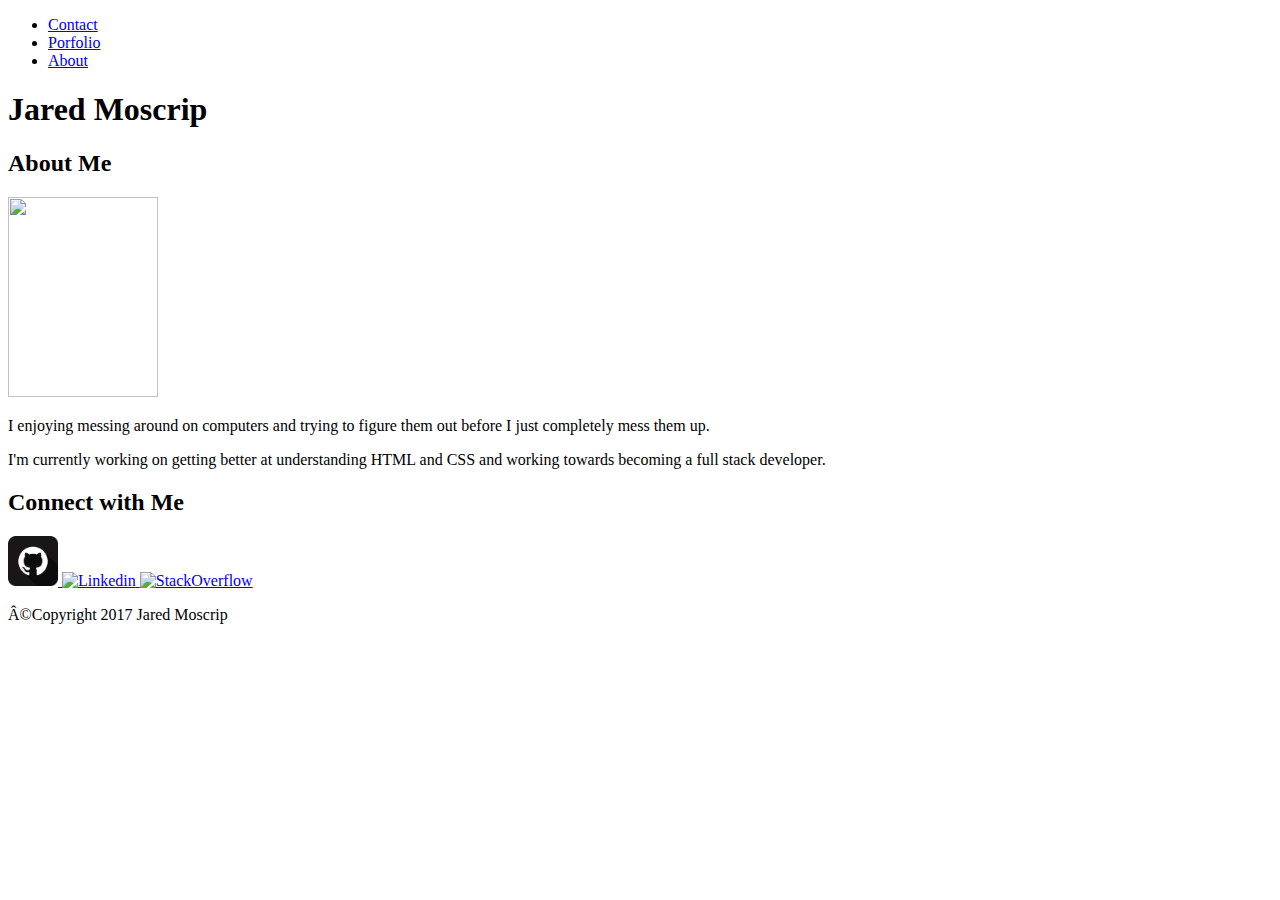
==== index.html @ 80413706 "updated" ====
<!-- assignment 1, recommended --> 
<!DOCTYPE html>
<html lang="en-us">

<head>

	<meta charset="UF-8">
	<title>Homework Assignment 1</title>

	<link rel="stylesheet" type="text/css" href="C:\Users\Jared\Basic_Portfolio\assets\css\style.css">
	

</head>


<body background="C:\Users\Jared\Desktop\Coding\Codes\sandpaper.png">

	<!--
	 <background-image: url="C:\Users\Jared\Desktop\Coding\Codes\sandpaper.png">
	-->

	<ul>
		<li><a href="contact.html">Contact</a></li>
  		<li><a href="portfolio.html">Porfolio</a></li>
  		<li><a href="index.html">About</a></li>
	</ul>

	<header>

		<h1>Jared Moscrip</h1>

		<!--
		<button class="About1">About</button>
		<button class="Portfolio1">Portfolio</button>
		<button class="Contact1">Contact</button>
		-->

	</header>

	<div>


		<section id="about"> 

			<h2>About Me</h2>

			<img src="C:\Users\Jared\Basic_Portfolio\assets\images\Me!.jpg" height="200" width="150">

			<p>I enjoying messing around on computers and trying to figure them out before I just completely mess them up.</p>

			<p>I'm currently working on getting better at understanding HTML and CSS and working towards becoming a full stack developer.</p>
		
		</section>


		<section id="connections">

			<h2>Connect with Me</h2>

			<!-- picture links, 
			git hub picture "C:\Users\Jared\Basic_Portfolio\assets\images\github.png" 
			-->
			<p>
			<a href="https://www.github.com/1jared123"><img border="0" alt="Github" src="[data-uri]" width="50" height="50">
			</a>

			<a href="https://www.linkedin.com/in/jared-moscrip-571350135"><img border="0" alt="Linkedin" src="C:\Users\Jared\Basic_Portfolio\assets\images\linkedin.png" width="50" height="50">
			</a>

			<a href="https://www.stackoverflow.com"><img border="0" alt="StackOverflow" src="C:\Users\Jared\Basic_Portfolio\assets\images\stackoverflow.png" width="50" height="50">
			</a>
			</p>

		</section>


	</div>


	<footer>

		<!-- alt command is 0169 for © -->
		<p>©Copyright 2017 Jared Moscrip</p>

	</footer>


</body>
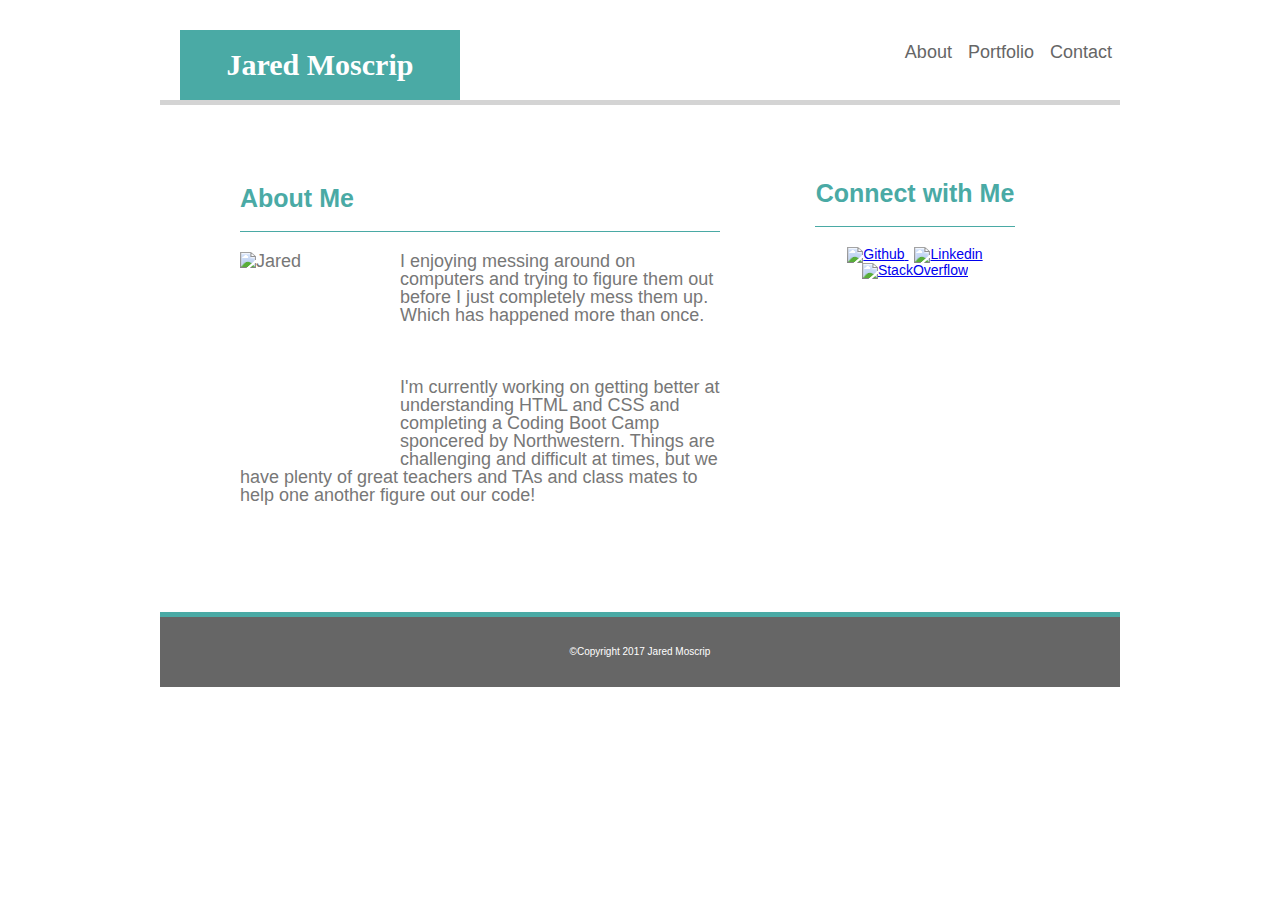
==== commit 42467a1b: "Finals without sticky footer." ====
--- a/index.html
+++ b/index.html
@@ -4,16 +4,17 @@
 
 <head>
 
-	<meta charset="UF-8">
+	<meta charset="utf-8">
 	<title>Homework Assignment 1</title>
 
-	<link rel="stylesheet" type="text/css" href="C:\Users\Jared\Basic_Portfolio\assets\css\style.css">
+	<link rel="stylesheet" type="text/css" href="assets/css/reset.css">
+	<link rel="stylesheet" type="text/css" href="assets/css/style.css">
 	
 
 </head>
 
 
-<body background="C:\Users\Jared\Desktop\Coding\Codes\sandpaper.png">
+<body background="assets/images/sandpaper.png">
 
 	<!--
 	 <background-image: url="C:\Users\Jared\Desktop\Coding\Codes\sandpaper.png">
@@ -21,7 +22,7 @@
 
 	<ul>
 		<li><a href="contact.html">Contact</a></li>
-  		<li><a href="portfolio.html">Porfolio</a></li>
+  		<li><a href="portfolio.html">Portfolio</a></li>
   		<li><a href="index.html">About</a></li>
 	</ul>
 
@@ -29,45 +30,43 @@
 
 		<h1>Jared Moscrip</h1>
 
-		<!--
-		<button class="About1">About</button>
-		<button class="Portfolio1">Portfolio</button>
-		<button class="Contact1">Contact</button>
-		-->
 
 	</header>
 
-	<div>
+
+	<div class="clearfix">
 
 
 		<section id="about"> 
 
 			<h2>About Me</h2>
 
-			<img src="C:\Users\Jared\Basic_Portfolio\assets\images\Me!.jpg" height="200" width="150">
+			<img src="assets/images/Me!.jpg" alt="Jared" height="200" width="150" class="meme">
 
-			<p>I enjoying messing around on computers and trying to figure them out before I just completely mess them up.</p>
+			<p>I enjoying messing around on computers and trying to figure them out before I just completely mess them up. Which has happened more than once. </p>
 
-			<p>I'm currently working on getting better at understanding HTML and CSS and working towards becoming a full stack developer.</p>
+			<br>
+
+			<p>I'm currently working on getting better at understanding HTML and CSS and completing a Coding Boot Camp sponcered by Northwestern. Things are challenging and difficult at times, but we have plenty of great teachers and TAs and class mates to help one another figure out our code!</p>
 		
 		</section>
+	</div>
 
+	<div class="connections">
 
 		<section id="connections">
 
 			<h2>Connect with Me</h2>
 
-			<!-- picture links, 
-			git hub picture "C:\Users\Jared\Basic_Portfolio\assets\images\github.png" 
-			-->
+			
 			<p>
-			<a href="https://www.github.com/1jared123"><img border="0" alt="Github" src="[data-uri]" width="50" height="50">
+			<a class="links" href="https://www.github.com/1jared123"><img alt="Github" src="assets/images/github1.png" width="50" height="50">
 			</a>
 
-			<a href="https://www.linkedin.com/in/jared-moscrip-571350135"><img border="0" alt="Linkedin" src="C:\Users\Jared\Basic_Portfolio\assets\images\linkedin.png" width="50" height="50">
+			<a class="links" href="https://www.linkedin.com/"><img alt="Linkedin" src="assets/images/linkedin.png" width="50" height="50">
 			</a>
 
-			<a href="https://www.stackoverflow.com"><img border="0" alt="StackOverflow" src="C:\Users\Jared\Basic_Portfolio\assets\images\stackoverflow.png" width="50" height="50">
+			<a class="links" href="https://www.stackoverflow.com"><img alt="StackOverflow" src="assets/images/stackoverflow.png" width="50" height="50">
 			</a>
 			</p>
 
@@ -75,6 +74,7 @@
 
 
 	</div>
+
 
 
 	<footer>
--- a/assets/css/style.css
+++ b/assets/css/style.css
@@ -0,0 +1,174 @@
+body {
+	margin: auto;
+	width: 960px;
+	padding: 0;
+	font-family: "Arial", "Helvetica Neue", Helvetica, sans-serif;
+	font-size: 18px;
+	color: #777777;
+	border-color: #dddddd;
+
+}
+
+header {
+	background: #ffffff;
+	border-color: #cccccc;
+	text-align: left;
+	font-family: 'Georgia', Times, "Times New Roman", serif;
+	color: #4aaaa5;
+	padding-top: 10px;
+	border-bottom-style: solid;
+	border-bottom-color: #d4d4d4;
+	border-bottom-width: thick;
+}
+
+footer {
+	background: #666666;
+	color: white;
+	font-size: 10px;
+	text-align: center;
+	padding-top: 20px;
+	padding-bottom: 20px;
+	border-top-style: solid;
+	border-top-width: 5px;
+	border-top-color: #4aaaa5;
+	clear: both;
+}
+
+h1 {
+	color: white;
+	background-color: #4aaaa5;
+	padding: 20px;
+	width: 25%;
+	margin-left: 20px;
+	margin-bottom: 0px;
+	text-align: center;
+	font-size: 30px;
+	font-weight: bold;
+}
+
+h2 {
+	color: #4aaaa5;
+	border-bottom: solid;
+	border-bottom-width: 1px;
+	padding-bottom: 20px;
+	margin-bottom: 20px;
+	font-size: 25px;
+	font-weight: bold;
+}
+
+input[type=submit], .btn-submit {
+    background-color: #4CAF50;
+    border: none;
+    color: white;
+    padding: 10px 20px;
+    text-decoration: none;
+    margin: 4px 2px;
+    cursor: pointer;
+    font-size: 20px;
+}
+
+input[type=search] {
+    height: 150px;
+    padding: 12px 20px;
+    box-sizing: border-box;
+    border: 2px solid #ccc;
+    border-radius: 4px;
+}
+
+input [type="email"], input [type="text"] {
+	padding: 12px 20px;
+    box-sizing: border-box;
+    border: 2px solid #ccc;
+    border-radius: 4px;
+
+}
+
+.meme {
+	float: left;
+	margin-right: 10px;
+}
+
+.clearfix {
+	background-color: #ffffff;
+	border-color: #dddddd;
+	padding: 20px;
+	float:left;
+	width: 500px;
+	margin-left: 50px;
+	margin-top: 40px;
+	margin-bottom: 70px;
+
+}
+
+.connections {
+	background-color: white;
+	text-align: center;
+	float:left;
+	padding: 15px;
+	width: 200px;
+	margin-top: 40px;
+	margin-left: 50px;
+	font-size: 14px;
+
+}
+
+
+#about {
+	
+	background-color: #ffffff;
+	margin: 10px;
+
+}
+#connections {
+	
+	margin: 10;
+	
+}
+
+#contact {
+	font-family: 'Arial', 'Helvetica Neue', Helvetica, sans-serif;
+
+}
+
+.btn-submit {
+	background-color: #4aaaa5;
+
+}
+
+.toystory {
+	float: left;
+	margin: 20px;
+}
+
+.links {
+	padding: 3px;
+	border: 0;
+}
+
+/* nav bar controls */
+ul {
+	clear: both;
+	list-style-type: none;
+	margin: 0;
+	padding: 0;
+
+}
+
+li {
+	display: inline;
+	float: right;
+	text-align: right;
+	padding-top: 35px;
+}
+
+li a {
+	display: block;
+	padding: 8px;
+	background-color: white;
+	color: #666;
+	text-decoration: none;
+}
+
+li a:hover {
+	background-color: #40e0d0;
+}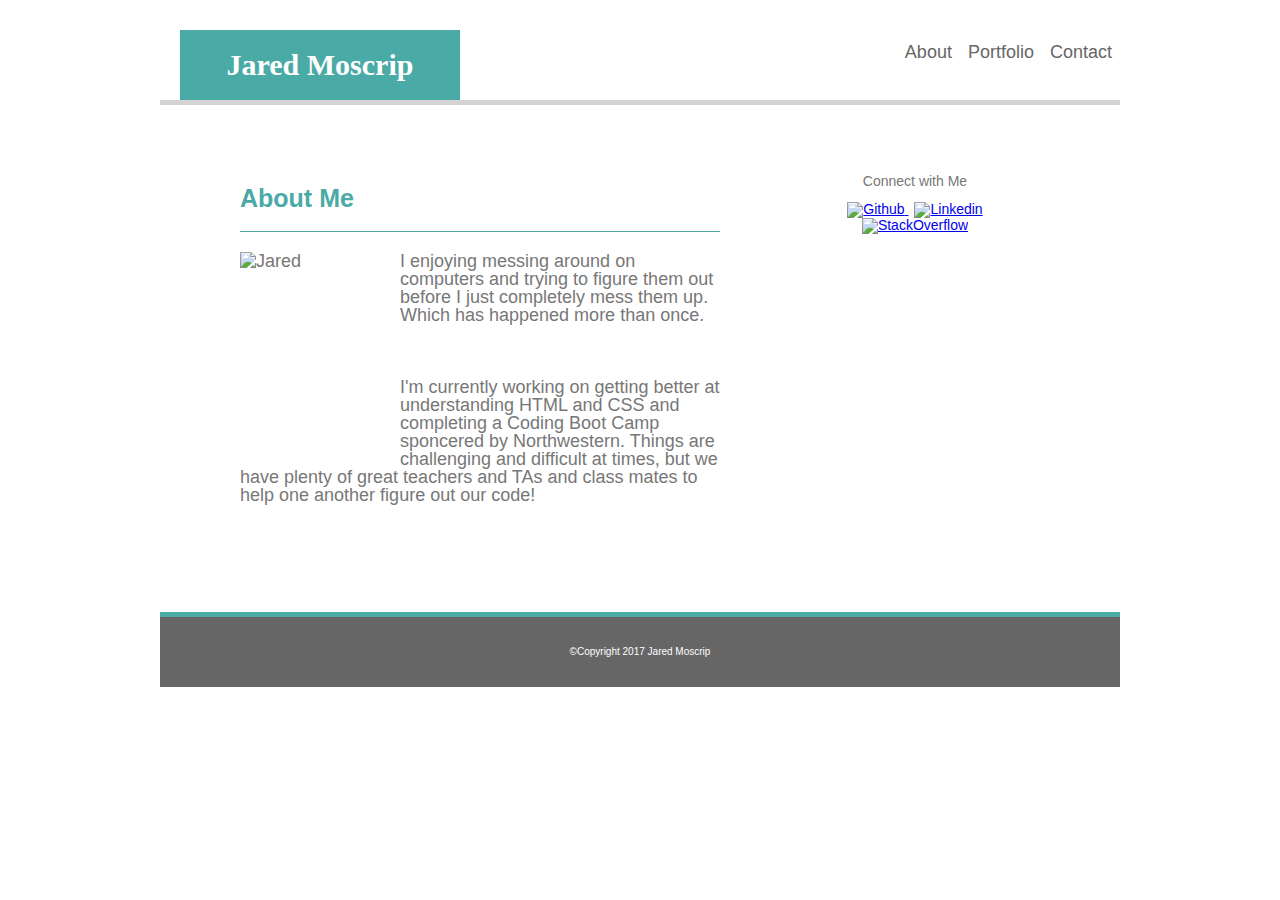
==== commit 2c5cc37d: "Update index.html" ====
--- a/index.html
+++ b/index.html
@@ -1,4 +1,5 @@
 <!-- assignment 1, recommended --> 
+<!-- The scaffolding is there but the styling feels incomplete - your content does not expand to the same size as your headers, creating a jarring visual appearance. Good work using the reset file correctly. With regards to css - rely less on styling html elements - that leads to brittle websites that cannot accommodate changes easily. --> 
 <!DOCTYPE html>
 <html lang="en-us">
 
@@ -56,7 +57,7 @@
 
 		<section id="connections">
 
-			<h2>Connect with Me</h2>
+			<h3>Connect with Me</h3>
 
 			
 			<p>
@@ -85,4 +86,4 @@
 	</footer>
 
 
-</body>+</body>
